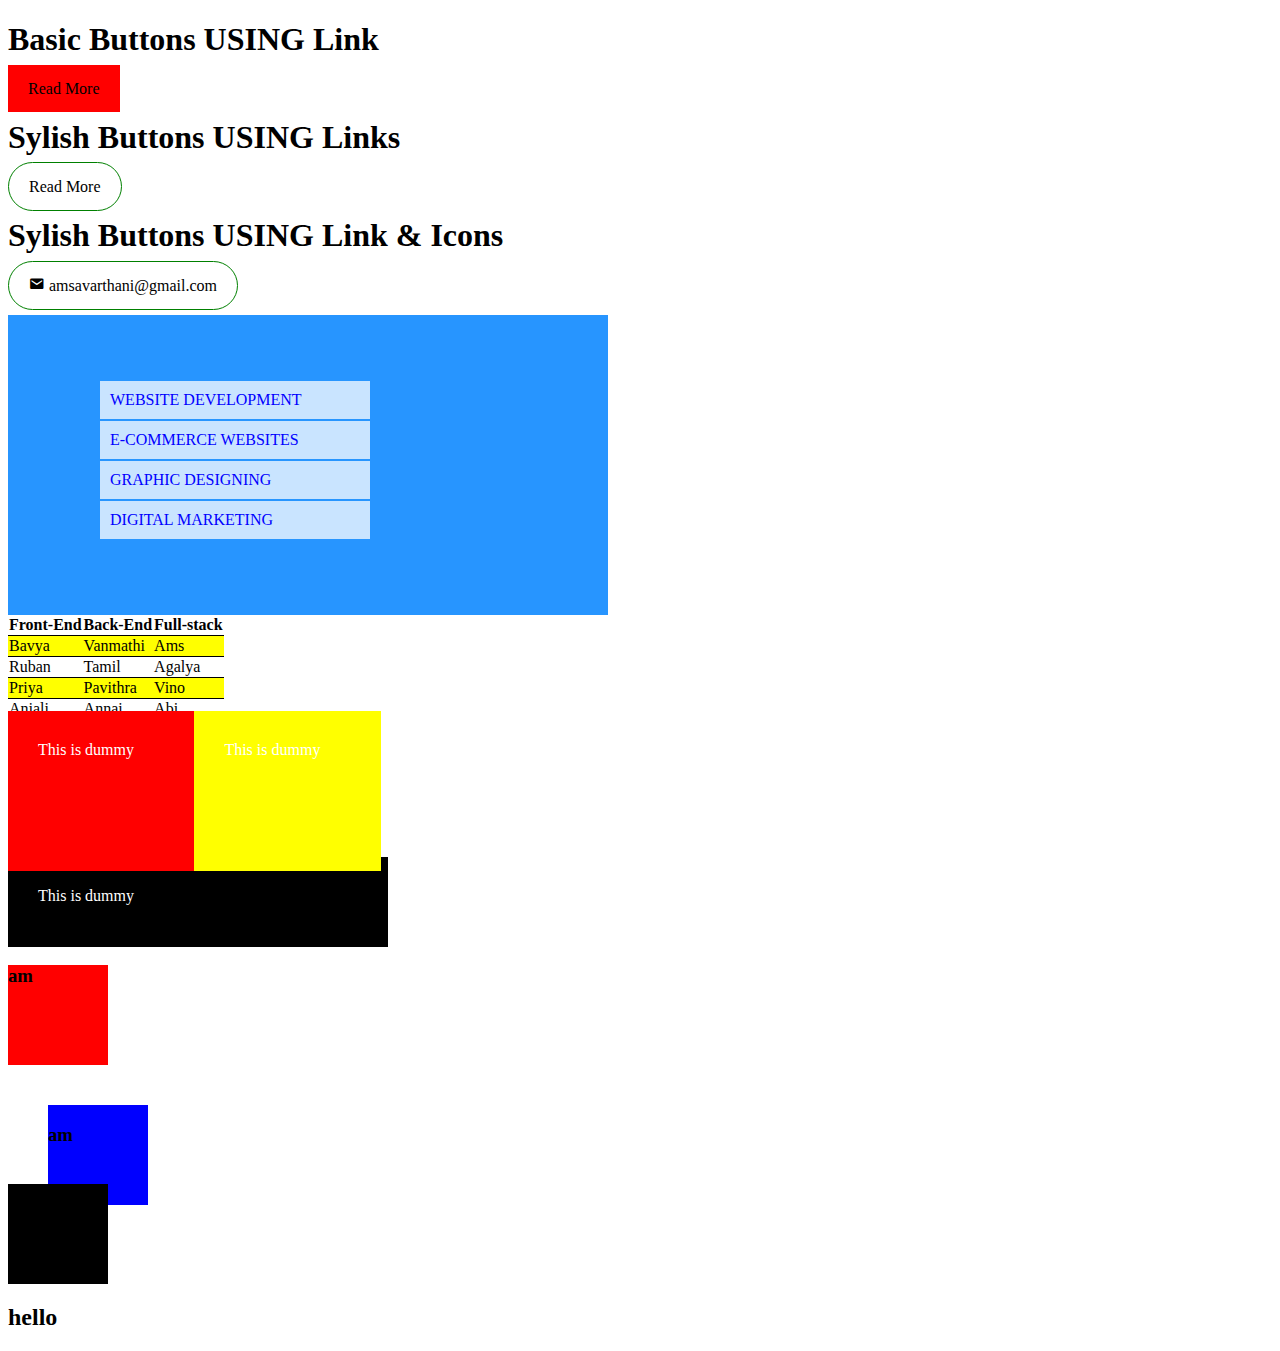
==== index1.HTML @ 52f0c647 "css demo" ====
<!DOCTYPE html>
<html lang="en">
<head>
    <meta charset="UTF-8">
    <meta name="viewport" content="width=device-width, initial-scale=1.0">
    <title>Document</title>
<link rel="stylesheet" href="style1.CSS">
<link href='https://unpkg.com/boxicons@2.1.4/css/boxicons.min.css' rel='stylesheet'>

</head>
<body>
    <h1>Basic Buttons USING Link</h1>
    <a href="#" class="button1">Read More</a>
<h1>Sylish Buttons USING Links</h1>
<a href="#" class="button2">Read More</a>
<h1>Sylish Buttons USING Link & Icons</h1>
<a href="#" class="button3"><i class='bx bxs-envelope'></i> amsavarthani@gmail.com</a>

<div class="unorder"> 
    <ul>
        <li id="1">WEBSITE DEVELOPMENT</li>
        <li id="2">E-COMMERCE WEBSITES</li>
        <li id="3">GRAPHIC DESIGNING</li>
<li id="4">DIGITAL MARKETING</li>
    </ul>
</div>

<table>
    <tr>
        <th>Front-End</th><th>Back-End</th><th>Full-stack</th>
    </tr>
    <tr>
        <td>Bavya</td><td>Vanmathi</td><td>Ams</td>
    </tr>
    <tr>
        <td>Ruban</td><td>Tamil</td><td>Agalya</td>
    </tr>
    <tr>
        <td>Priya</td><td>Pavithra</td><td>Vino</td>
    </tr>
    <tr>
        <td>Anjali</td><td>Annai</td><td>Abi</td>
    </tr>
    <tr>
        <td>Asil</td><td>nivetha</td><td>Divya</td>
    </tr>
</table>
<div class="dum">
    <p class="dummy1">This is dummy</p>
    <p class="dummy2">This is dummy</p>
</div>
<p class="dummy3">This is dummy</p>

<!-- combinators -->
<!-- <div class="dummy">
    <p>This is dummy</p>
    <p>This is dummy</p>
   <selection> <p>This is dummy</p> </selection>
   <p>This is dummy</p>
</div>
<p>This is dummy</p>
<p>This is dummy</p> -->
<div class="dumy1">
<h3>am</h3>
</div>
<div class="dumy2">
    <h3>am</h3>
    </div>
    <div class="dumy3">
        <h3>am</h3>
        </div>
        <div class="dumy4">
            <h2>hello</h2>
        </div>
        
</body>
</html>
---- style1.CSS ----
.button1{
    text-decoration: none;
    background-color: red;
    color: black;
    padding: 15px 20px;
}
.button1:hover{
    background-color: green;
    color: white;
}
.button2{
    text-decoration: none;
    color: black;
    padding: 15px 20px;
    border:green solid 1px ;
    border-radius: 50px;
}
.button2:hover{
    background-color: green;
    color: white;
}
.button3{
    text-decoration: none;
    color: black;
    padding: 15px 20px;
    border-radius: 50px;
    border: green solid 1px;

}
.button3:hover{
    background-color: green;
    color: white;
}
.unorder{
    margin-top: 20px;
padding: 50px;
    background-color:#2795FF;
    width: 500px;
    height:200px;
}
li{
padding: 10px;
list-style-type: none;
width: 250px;
    background-color:#C9E4FF ;
    margin: 2px;
    color: blue;
}
li:hover{
    background-color: red;
    color: white;
    text-decoration: underline;

}
table,tr,th,td{
    border-bottom: 1px solid black;
    border-collapse: collapse;

}
tr:nth-child(even){
    background-color: yellow;
}
tr:hover{
    background-color: red;
    color: white;
    text-decoration: underline;

}
.dum{
    display: flex;

}
.dummy1{
    background-color:red;
 width: 10%;
    height: 100px;
    padding-top: 30px;

}
.dummy2{
    background-color:yellow;
    width: 10%;
    height: 100px;
    padding-top: 30px;

}
p{
    background-color:black;
    color: white;
    width: 320px;
    height: 30px;
    padding: 30px;  
    margin-top: -30px;
}
/* combinators */
    /* .dummy > p{
        color: red;
    } */

    .dumy1{
        background-color: red;
        width: 100px;
        height: 100px;
    }
    .dumy2{
        background-color: blue;
        width: 100px;
        height: 100px;
        overflow: hidden;
        position: relative;
        top: 40px;
        left: 40px;
        z-index: 2;
    }
    .dumy3{
        background-color: black;
        width: 100px;
        height: 100px;
        z-index: 5;
        position: relative;

    }
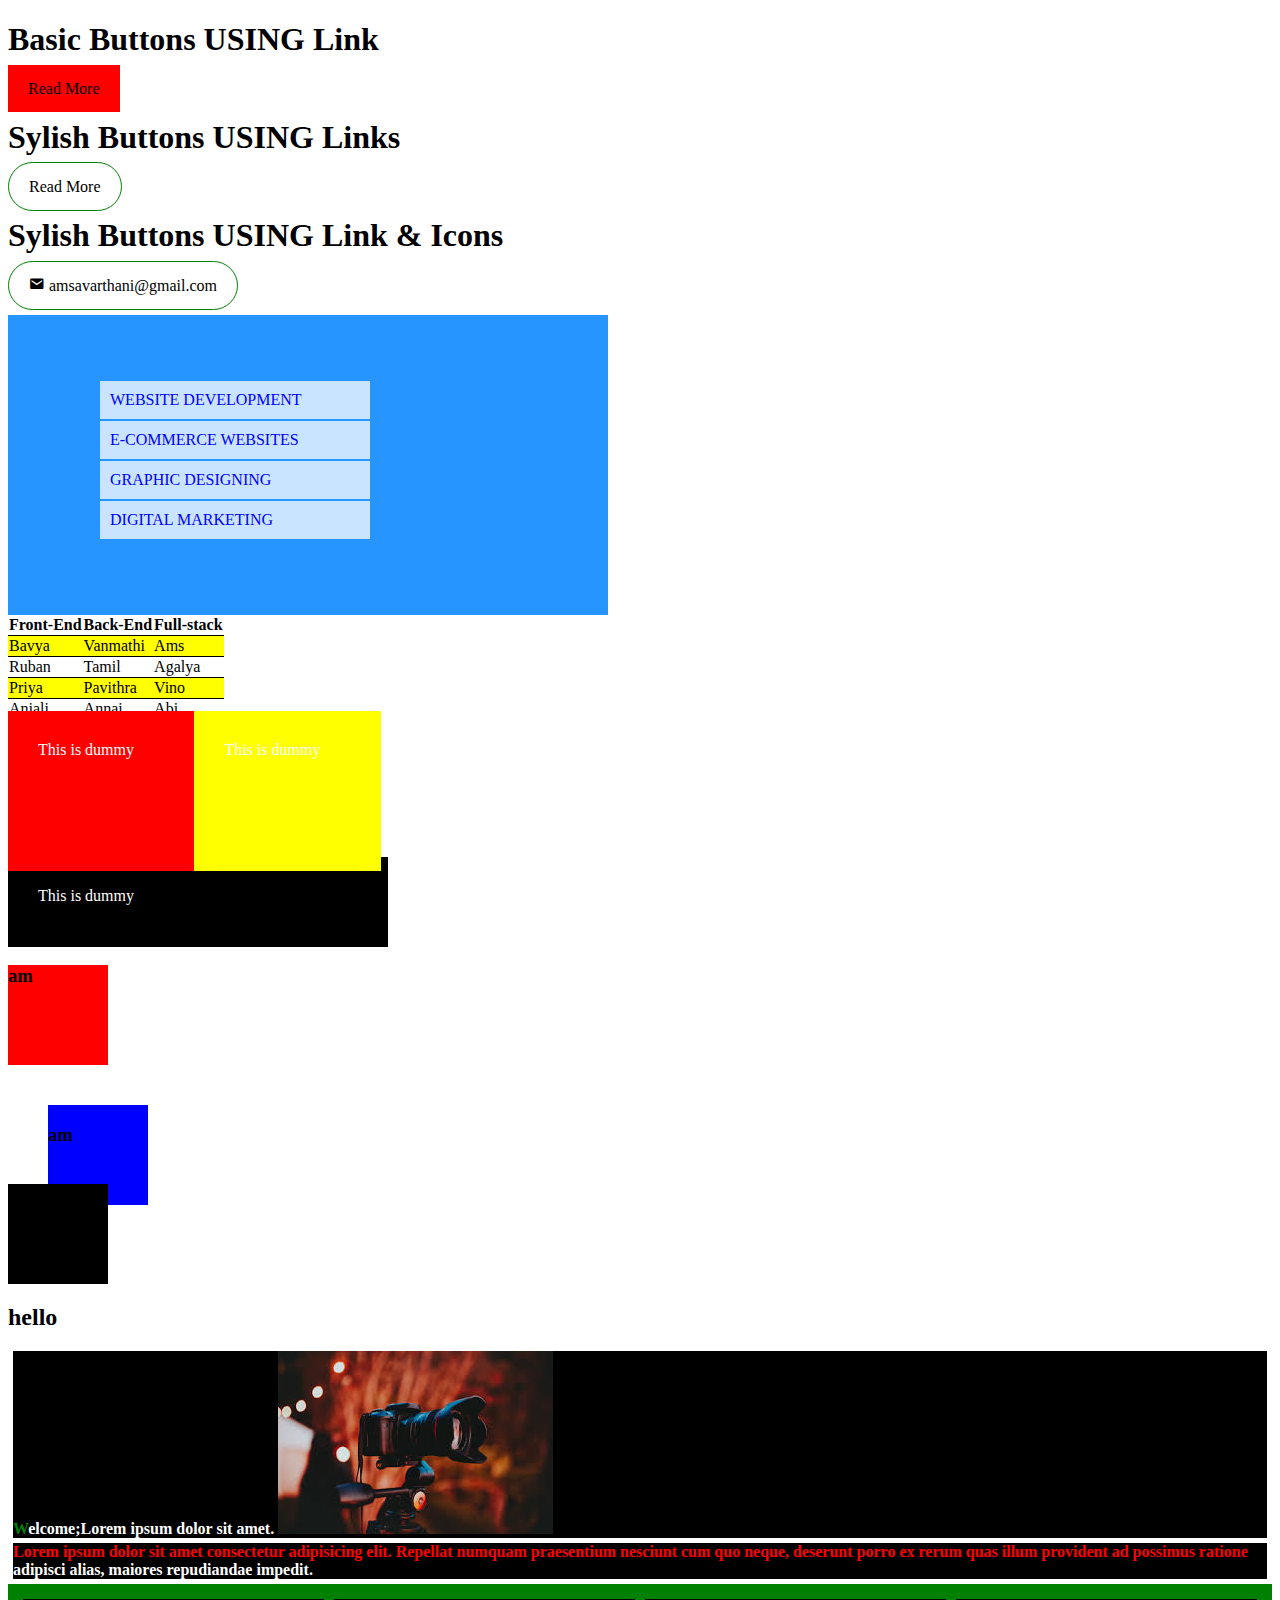
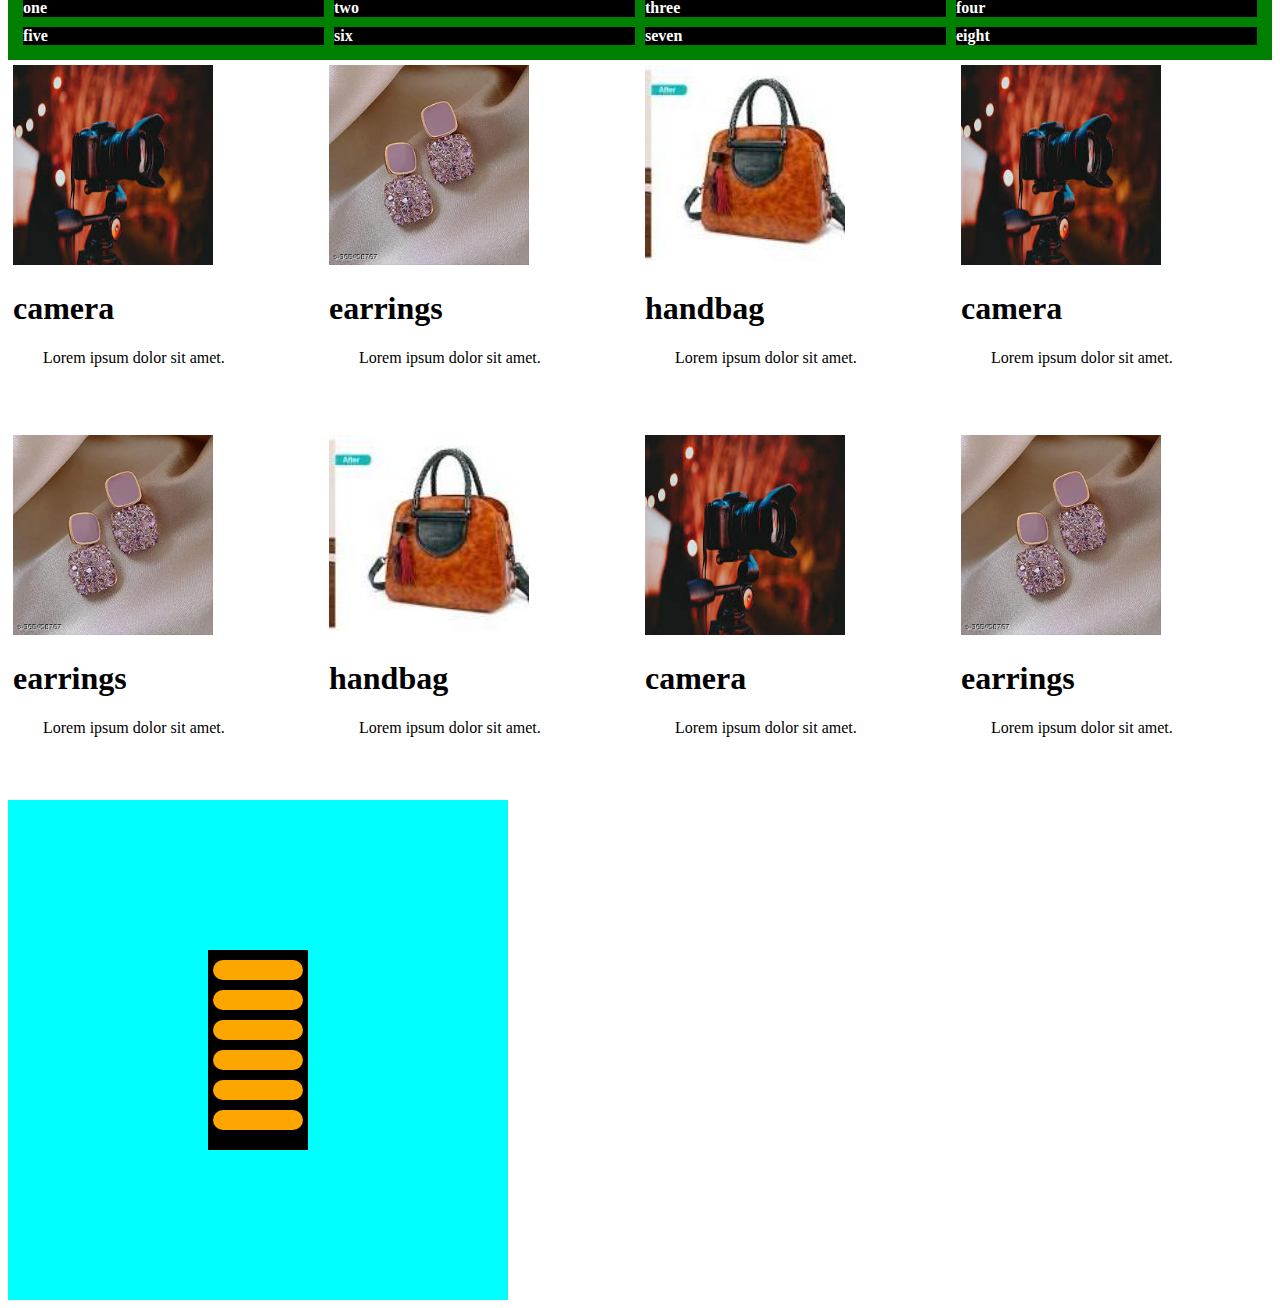
==== commit 55de5140: "First commit" ====
--- a/index1.HTML
+++ b/index1.HTML
@@ -72,6 +72,80 @@
         <div class="dumy4">
             <h2>hello</h2>
         </div>
+        <div class="lorem">
+            <h4 class="letter">Lorem ipsum dolor sit amet. </h4>
+            <h4 class="line">Lorem ipsum dolor sit amet consectetur adipisicing elit. Repellat numquam praesentium nesciunt cum quo neque, deserunt porro ex rerum quas illum provident ad possimus ratione adipisci alias, maiores repudiandae impedit.
+
+            </h4>
+        </div>
+        <div class="flexbox">
+            <h4>one</h4>
+            <h4>two</h4>
+            <h4>three</h4>
+            <h4>four</h4>
+            <h4>five</h4>
+            <h4>six</h4>
+            <h4>seven</h4>
+            <h4>eight</h4>
+
+        </div>
+        
+        <div class="image">
+<div>
+    <img src="Images/camera.jfif" alt="camera">
+    <h1>camera</h1>
+    <p>Lorem ipsum dolor sit amet.</p>
+</div>
+<div>
+    <img src="Images/Fashionable Earrings.webp" alt="earrings">
+    <h1>earrings</h1>
+    <p>Lorem ipsum dolor sit amet.</p>
+</div>
+<div>
+    <img src="Images/Hand Bag.jfif" alt="handbag">
+    <h1>handbag</h1>
+    <p>Lorem ipsum dolor sit amet.</p>
+</div>
+<div>
+    <img src="Images/camera.jfif" alt="camera">
+    <h1>camera</h1>
+    <p>Lorem ipsum dolor sit amet.</p>
+</div>
+<div>
+    <img src="Images/Fashionable Earrings.webp" alt="earrings">
+    <h1>earrings</h1>
+    <p>Lorem ipsum dolor sit amet.</p>
+</div>
+<div>
+    <img src="Images/Hand Bag.jfif" alt="handbag">
+    <h1>handbag</h1>
+    <p>Lorem ipsum dolor sit amet.</p>
+</div>
+<div>
+    <img src="Images/camera.jfif" alt="camera">
+    <h1>camera</h1>
+    <p>Lorem ipsum dolor sit amet.</p>
+</div>
+<div>
+    <img src="Images/Fashionable Earrings.webp" alt="earrings">
+    <h1>earrings</h1>
+    <p>Lorem ipsum dolor sit amet.</p>
+</div>
+</div>
+
+<div class="axis">
+<div class="axis1">
+    <div class="axis3"></div>
+    <div class="axis3"></div>
+    <div class="axis3"></div>
+    <div class="axis3"></div>
+    <div class="axis3"></div>
+    <div class="axis3"></div>
+
+</div>
+</div>
+            
+        
         
 </body>
 </html>--- a/style1.CSS
+++ b/style1.CSS
@@ -121,10 +121,94 @@
 
     }
    
-
-
-
-
-
-
-
+    .line::first-line{
+color: red;
+
+    }
+    .letter::first-letter{
+        color: green;
+        }
+        .letter::after{
+            content: url(Images/camera.jfif);
+        }
+        .letter::before{
+            content: "Welcome;";
+        }
+        ::selection{
+            color: white;
+background-color: green        
+}
+.flexbox{
+    background-color: green;
+    color: white;
+    display: flex;
+    flex-wrap: wrap;
+    padding: 10px;
+    
+
+}
+h4{
+    background-color: black;
+    color: white;
+    flex-basis: 20%;
+    margin: 5px;
+    flex-grow: 1;
+    
+}
+.image p{
+    background-color: white;
+    color: black;
+    width: 200px;
+}
+.image img{
+    width: 200px;
+    height: 200px;
+    flex-basis: 20%;
+
+
+}
+.image{
+    display: flex;
+    flex-wrap: wrap;
+}
+.image div{
+    flex-basis: 20%;
+margin: 5px;   
+flex-grow: 1;
+}
+
+.axis{
+    background-color: aqua;
+    width: 500px;
+    height: 500px;
+    display: flex;
+    flex-direction: row;
+    justify-content: center;
+align-items: center;
+
+}
+.axis1{
+    background-color:black;
+    width: 100px;
+    height: 200px;
+    /* display: flex; */
+    flex-direction: row;
+    justify-content: center;
+}
+.axis3{
+background-color: #FEA600;
+padding: 5px;
+height: 5%;
+width: 80%;
+margin: 10px 5px;
+border-radius: 50px;
+
+
+}
+
+
+
+
+
+
+
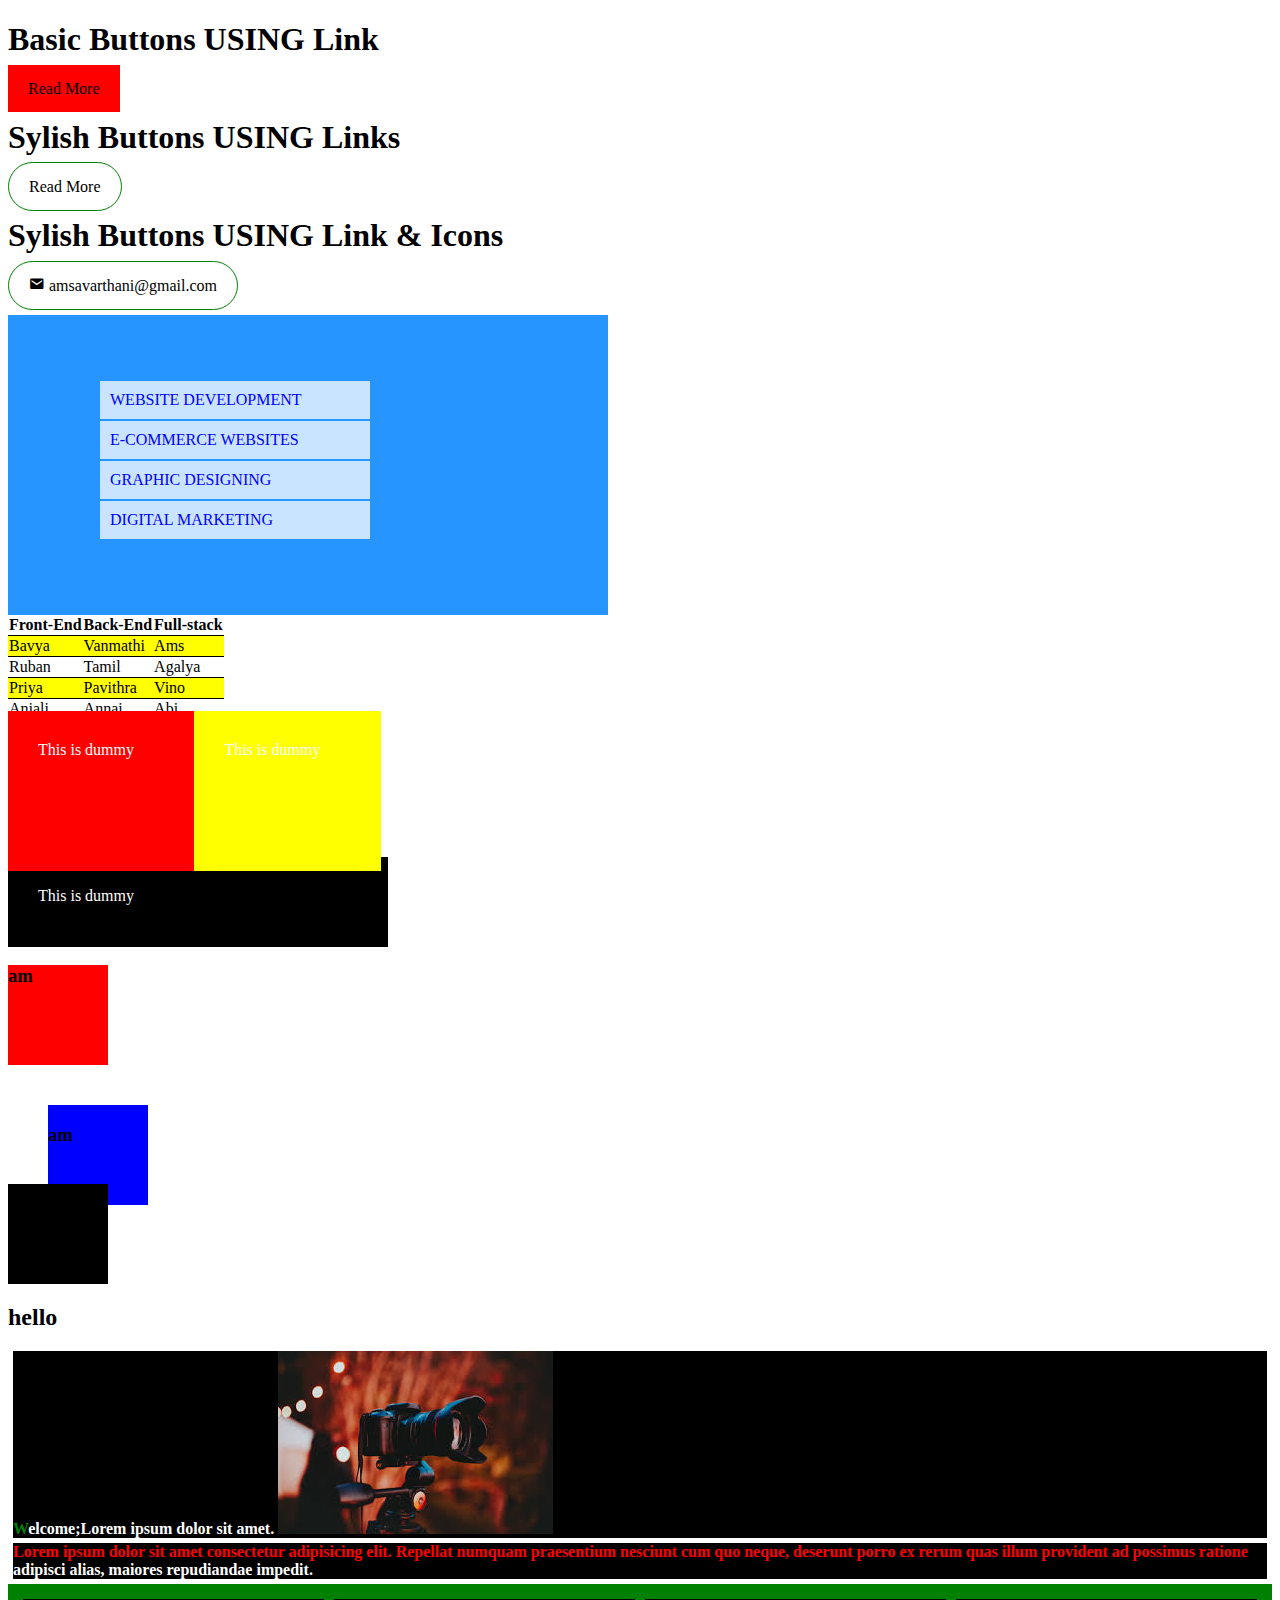
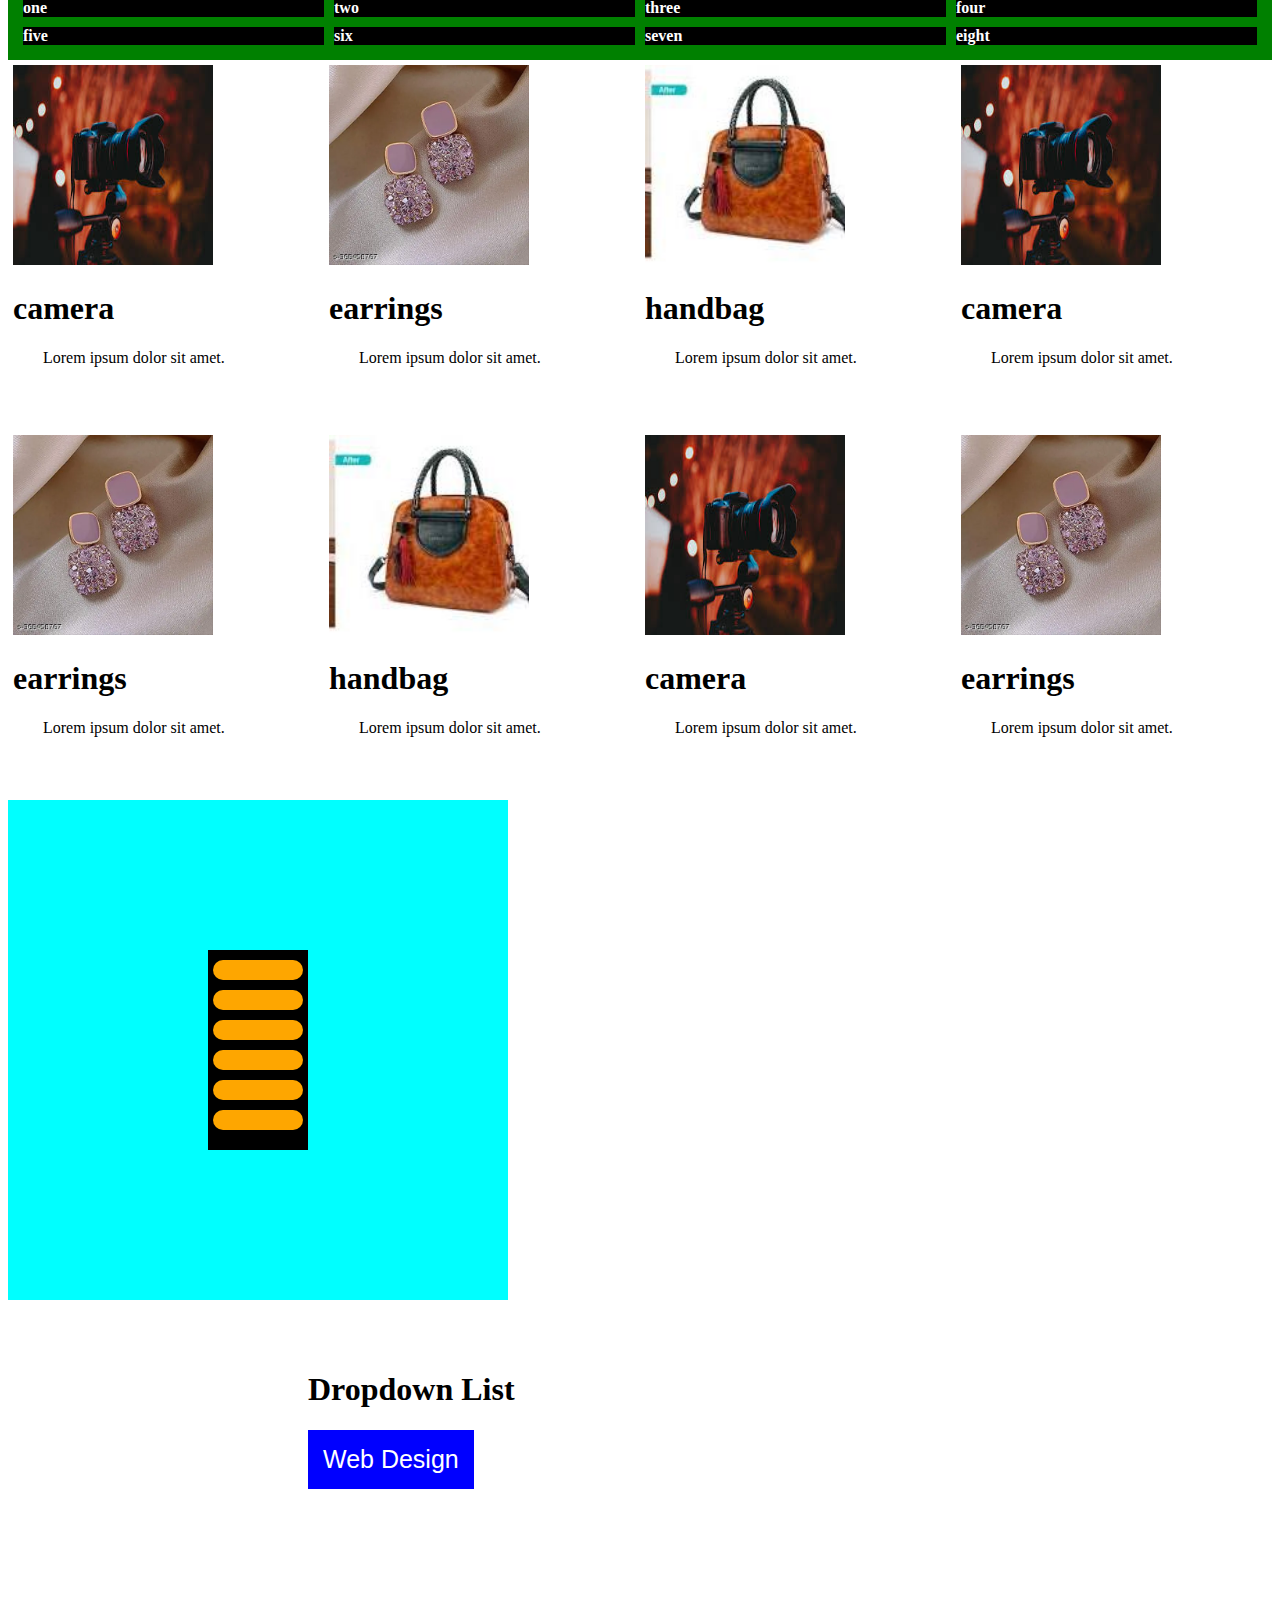
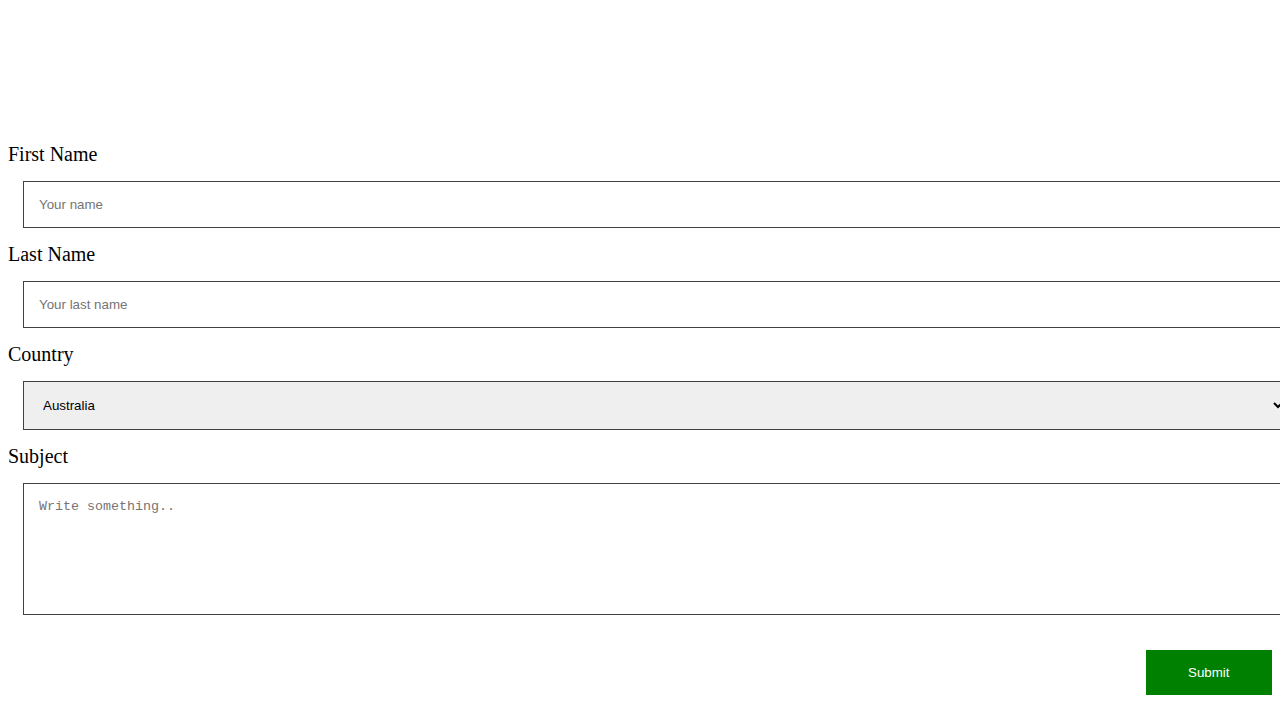
==== commit 7ab72021: "First commit" ====
--- a/index1.HTML
+++ b/index1.HTML
@@ -144,8 +144,42 @@
 
 </div>
 </div>
-            
-        
-        
+    
+<div class="dropdown">
+    <h1>Dropdown List</h1>
+    <button class="dropdownbtn">Web Design</button>
+<div class="drop-a">
+    <a href="#">HTML</a>
+    <a href="#">CSS</a>
+    <a href="#">Bootstrap</a>
+    <a href="#">Javascript</a>
+    <a href="#">React</a>
+</div>
+<br>
+</div>
+ 
+
+
+
+<br><br><br>
+
+<form>
+<label for="fname">First Name</label>
+<input type="text" id="fname" name="fname" placeholder="Your name">
+<label for="lname">Last Name</label>
+<input type="text" id="lname" name="lname" placeholder="Your last name">
+<label for="country">Country</label>
+<select>
+    <option value="Australia">Australia</option>
+    <option value="America">America</option>
+    <option value="Paris">Paris</option>
+</select>
+<label for="subject">Subject</label>
+<textarea placeholder="Write something.."></textarea>
+
+<input type="submit">
+
+
+</form>
 </body>
 </html>--- a/style1.CSS
+++ b/style1.CSS
@@ -185,6 +185,10 @@
     flex-direction: row;
     justify-content: center;
 align-items: center;
+animation-name: axis;
+animation-duration: 1s;
+animation-iteration-count: infinite;
+
 
 }
 .axis1{
@@ -205,10 +209,82 @@
 
 
 }
-
-
-
-
-
-
-
+.dropdown{
+    position: relative;
+    top: 50px;
+    left: 300px;
+}
+
+.dropdownbtn{
+    background-color:blue ;
+    color: white;
+    padding: 15px;
+    font-size: 25px;
+    border: none;
+    cursor: pointer;
+}
+.drop-a{
+    position: absolute;
+    min-width: 165px;
+    display: none;
+    box-shadow: 5px 8px 15px rgb(36, 39, 41);
+}
+.drop-a a{
+text-decoration: none;
+font-size: 20px;
+display: block;
+color: black;
+padding: 15px;
+
+}
+.drop-a a:hover{
+    background-color:#161515;
+    color: white;
+}
+.dropdown:hover .drop-a{
+    display: block;
+}
+.dropdown:hover .dropdownbtn{
+    background-color: #2795FF;
+}
+
+@keyframes axis{
+    from{
+        background-color:aqua ;
+    }
+    to{
+        background-color: rgb(176, 127, 255);
+    }
+}
+form{
+    font-size: 20px;
+    margin-top: 250px;
+}
+input[type=text],select{
+    width: 100%;
+    padding: 15px;
+    margin: 15px;
+    border: 1px solid rgb(68, 64, 64) ;
+}
+
+textarea{
+    width: 100%;
+    height: 100px;
+    padding: 15px;
+    margin: 15px;
+    border: 1px solid rgb(68, 64, 64) ;
+
+}
+input[type=submit]{
+    width: 10%;
+    padding: 15px;
+    margin: 15px;
+    margin-left: 90%;
+    background-color: green;
+    color: white;
+    border: none;
+}
+input[type=submit]:hover{
+    background-color: rgb(49, 199, 49);
+cursor: pointer;
+}
